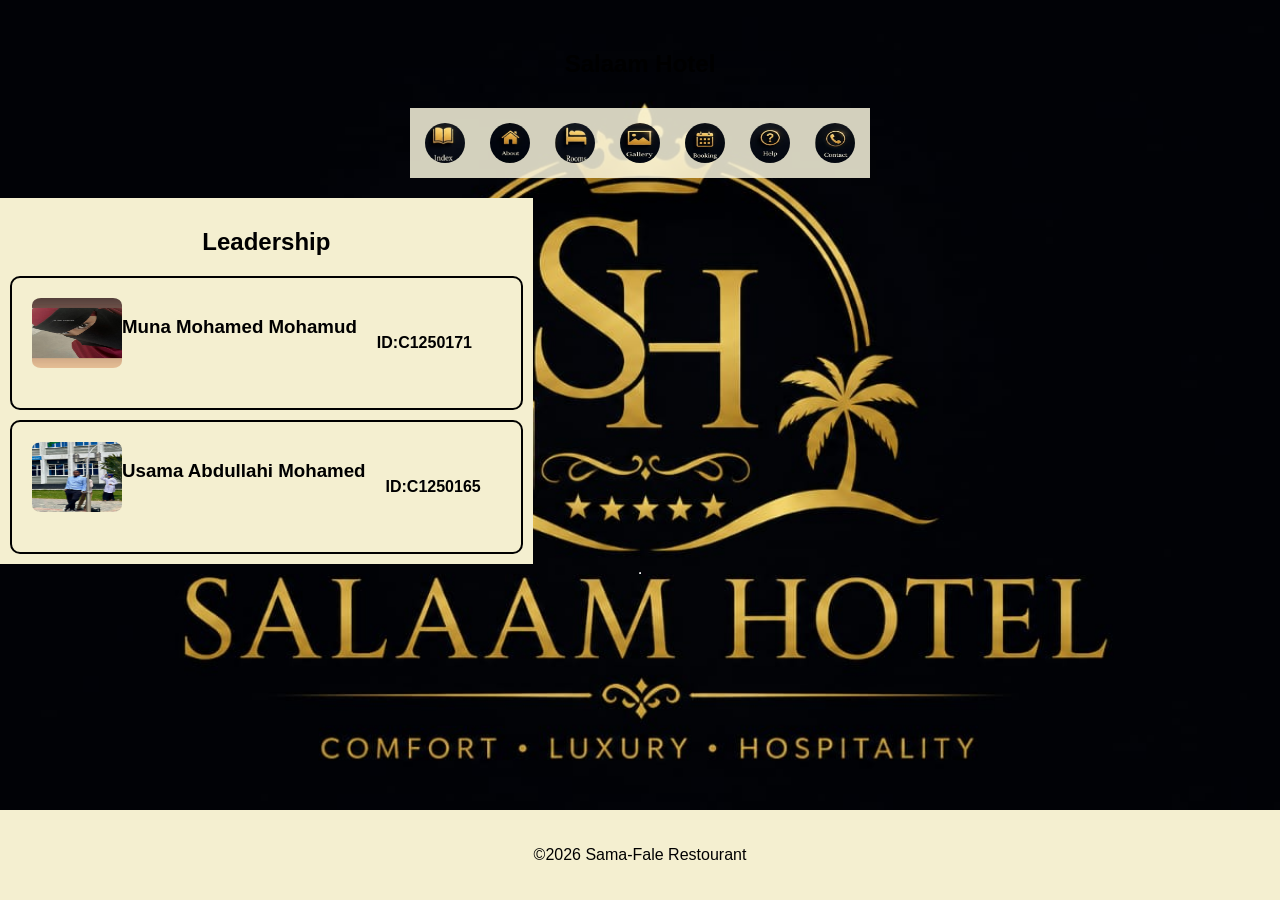
==== about.html @ bf91ad91 "Add files via upload" ====
<!DOCTYPE html>
<html lang="en">
<head>
    <meta charset="UTF-8">
    <meta name="viewport" content="width=device-width, initial-scale=1.0">
    <title>About</title>
     <link rel="stylesheet" href="css.styl/style.css">
</head>
<body>
<header>
    <div class="logo">
        <h2>Salaam Hotel</h2>
    </div>
 <nav>
                <a href="index.html"> <img src="images/index.jpeg" alt=""></a>
                <a href="about.html"><img src="images/about.jpeg" alt=""></a>
                <a href="rooms.html"> <img src="images/rooms.jpeg" alt=""></a>
                <a href="gellery.html"><img src="images/gallary.jpeg" alt=""></a>
                <a href="booking.html"> <img src="images/booking.jpeg" alt=""></a>
                <a href="help.html"> <img src="images/help.jpeg" alt=""></a>
                <a href="contect.html"> <img src="images/contect.jpeg" alt=""></a>
            
        </nav>
    
</header>
</header>
    <section class="team">
        <h2>Leadership</h2>
        <div class="members">
        <div class="member">
            <img src="images/leader.jpeg" alt="">
            <h3>Muna Mohamed Mohamud</h3>
            <p class="ID">ID:C1250171</p></div>
            
            <div class="member">
                <img src="images/lalaa.jpeg" alt="">
                <h3>Usama Abdullahi Mohamed</h3>
                <p class="ID">ID:C1250165</p>
                </div>
            </div>
            
        </div>
    </section>
    <hr>
    <footer>
        <p>&copy;2026 Sama-Fale Restourant</p>
    </footer>
</body>
</html>
---- css.styl/style.css ----
:root {
    --primary-color: rgba(236, 220, 220, 0.301);
    --nav-bg: #fbf7dfd7;
    --text-color: #000000;
}

body {
    background-color: var(--primary-color);
    background-image: url("../images/logo.jpeg");
    background-size: cover;
    background-position: center;
    background-repeat: no-repeat;
    background-attachment: fixed;
    color: var(--text-color);
    margin: 0;
    padding: 0;
    font-family: Arial, sans-serif;
    display: flex;
    flex-direction: column;
    min-height: 100vh;
    margin: 0;
}
main{
    background-color: rgb(245, 242, 219);
    color: black;
    font-weight: bold;
    display: inline-block;
    border-radius: 12px;
    padding: 20px;
    width: 100%;
}


header {
    text-align: center;
    padding: 20px;
    align-items: center;
    display: flex;
    flex-direction: column;
    text-decoration: none;
    border-radius: 12px;
    padding: 10px;
    text-align: center;
}
.row-container img{
    display: flex;
    flex-wrap: wrap;
    padding: 20px;
    align-items: flex-start;
}
.row-container img{
    width: 200px;
    height: 150px;
    border-radius: 30%;
}
nav {
    display: flex !important;
    flex-direction: row !important;
    justify-content: center !important;
    gap: 25px;
    background-color: var(--nav-bg);
    padding: 15px;
}

nav a {
    text-decoration: none;
    border-radius: 12px;
    color: rgb(28, 28, 28);
    display: flex;
    flex-direction: column;
    align-items: center;
}

nav img {
    width: 40px;
    height: 40px;
    border-radius: 50%;

}

h1 {
    font-style: italic;
    text-align: center;
}

.name-box {
    background-color: rgb(254, 251, 230);
    display: inline-block;
    padding: 10px 20px;
    border-radius: 8px;
    font-weight: bold;
}

@media (max-width: 600px) {
    nav {
        flex-direction: column;
        gap: 10px;
    }
}
footer{
    background-color: #f4efd0;
    color: black;
margin-top: auto;
padding: 20px;
text-align: center;
}
label{
    display: block;
    margin-bottom: 8px;
    font-weight: bold;
}
input, textarea, select {
    width: 100;
    padding: 10px;
    margin-bottom: 15px;
    border: 2px;
    border-radius: 8px;
}
fieldset{
    border: 2px;
    border-radius: 10px;
    margin: 20px;
    padding: 20px;
    background-color: #f4efd0;
}
legend{
    font-weight: bold;
    color: black;
    padding: 0 10[px]; 
}
.contact-help{
    padding: 40px;
    margin: 20px;
    border-bottom: 1px solid gainsboro;
    background-color: #f4efd0;
}
.faq{
    color: black;
    text-align: center;
    background-color: #f4efd0;
}
    
     .question{
    background-color: #f4efd0;
    margin-top: 10px;
    margin-bottom: 15px;
    border-bottom: 1px;
    padding-bottom: 10px;
}
.help{
    background-color: #f4efd0;
    color: black;
    font-weight: bold;
    margin-top: 10px;
    text-align: center;
    padding: 10px;
}
.logo{
    color: black;
    font-weight: bold;
    margin-top: 10px;
    text-align: center;
    padding: 10px;
}
.about{
    background-color: #f4efd0;
    color: black;
    font-weight: bold;
    margin-top: 10px;
    text-align: center;
    padding: 10px;
}
.member{
    background-color: #f4efd0;
    color: black;
    font-weight: bold;
    margin-top: 10px;
    text-align: center;
    padding: 20px;
    border: 2px solid#000000;
    border-radius: 10px;
}
.team{
    background-color: #f4efd0;
    color: black;
    font-weight: bold;
    margin-top: 10px;
    text-align: center;
    padding: 10px;
    display: inline-block;
    width: fit-content;
    border: 10%;
}
.name{
       background-color: #f4efd0;
    color: black;
    font-weight: bold;
    margin-top: 10px;
    text-align: center;
    padding: 10px;
}
.text-content{
    background-color: #f4efd0;
    color: black;
    font-weight: bold;
    margin-top: 10px;
    text-align: center;
    padding: 10px;
}
.member{
     display: flex;
    flex-wrap: wrap;
    padding: 20px;
    align-items: flex-start;
}
.rooms img{
     display: flex;
    flex-wrap: wrap;
    padding: 20px;
    align-items: flex-start;
    width: 300px;
    height: 150px;
}
.front-hotel img{
     display: flex;
    flex-wrap: wrap;
    padding: 20px;
    align-items: flex-start;
    width: 300px;
    height: 150px;
    flex-direction: column-reverse;
    float: left;
    margin: px;
}
.front-hotel video{
       display: flex;
    flex-wrap: wrap;
    padding: 20px;
    align-items: flex-start;
    width: 700px;
    height: 300px;
    flex-direction: column-reverse;
}
.map-container{
    padding: 30px;
    
    text-align: center;
    border-radius: 10px;
}
.map-container iframe{
    border: 2px solid #b8860b;
    border-radius: 15px;
}
.map-container iframe{
    flex: 1;
    min-width: 100px
}
.phone.number{
    background-color: #b8860b;
    
}
.member img{
     width: 90px;
    height: 70px;
    border-radius: 10%;
}.ID{
    display: flex;
    flex-wrap: wrap;
    padding: 20px;
    align-items: flex-start;
}
.booking{
     display: flex;
    flex-wrap: wrap;
    padding: 20px;
    align-items: flex-start
     }
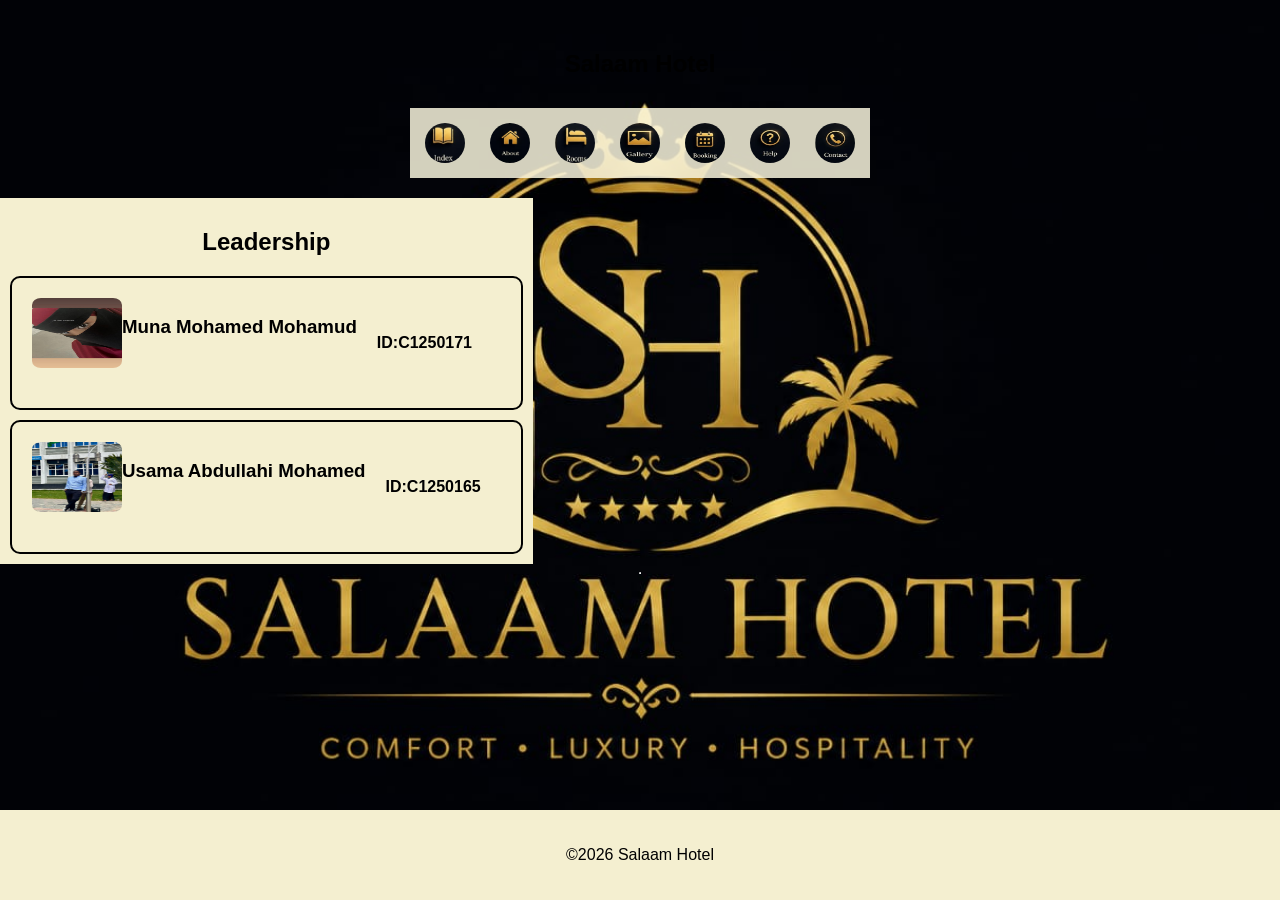
==== commit dfdeb74b: "Update about.html" ====
--- a/about.html
+++ b/about.html
@@ -43,7 +43,7 @@
     </section>
     <hr>
     <footer>
-        <p>&copy;2026 Sama-Fale Restourant</p>
+        <p>&copy;2026 Salaam Hotel</p>
     </footer>
 </body>
-</html>+</html>
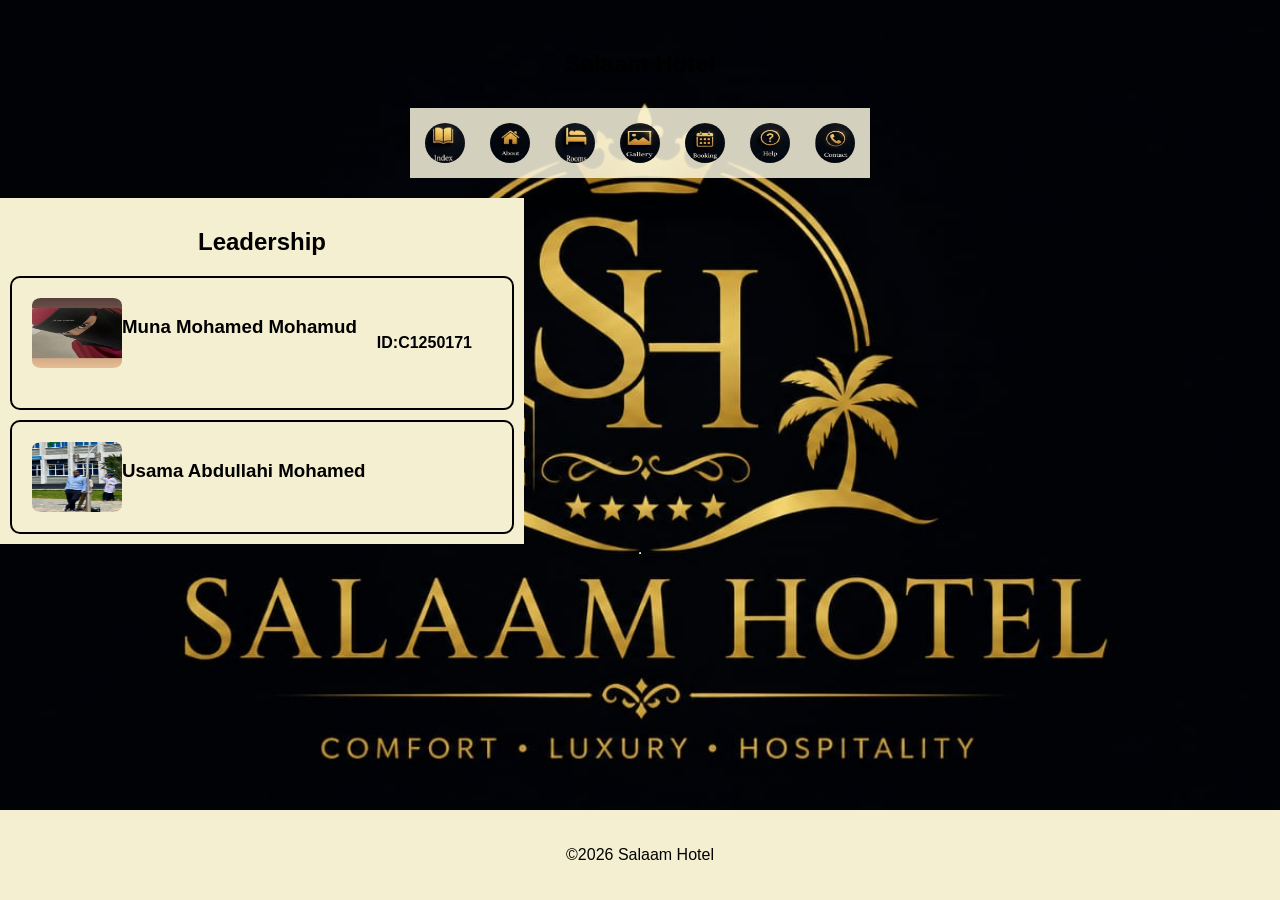
==== commit 1dd1859d: "Update about.html" ====
--- a/about.html
+++ b/about.html
@@ -35,7 +35,6 @@
             <div class="member">
                 <img src="images/lalaa.jpeg" alt="">
                 <h3>Usama Abdullahi Mohamed</h3>
-                <p class="ID">ID:C1250165</p>
                 </div>
             </div>
             
